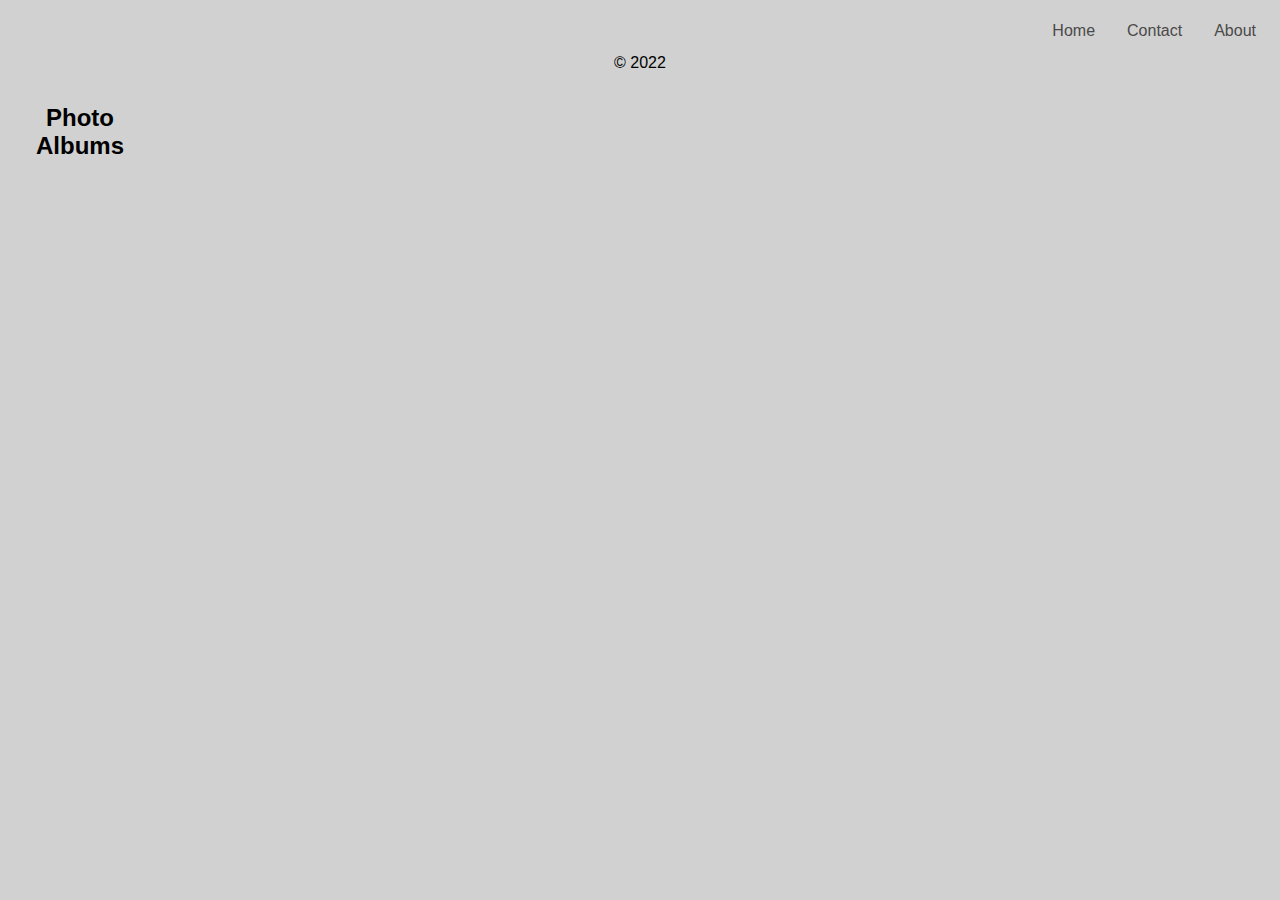
==== index.html @ 0a8d4d61 "commit" ====
<!DOCTYPE html>
<html lang="en">
<head>
    <meta charset="UTF-8">
    <meta http-equiv="X-UA-Compatible" content="IE=edge">
    <meta name="viewport" content="width=device-width, initial-scale=1.0">
    <link rel="stylesheet" href="/indexstyle.css">
    <title>Document</title>
</head>
<body>

    <header>
        <ul>
            <li><a href="/index.html">Home</a></li>
            <li><a href="#contact">Contact</a></li>
            <li><a href="#about">About</a></li>
          </ul>
          
    </header>
    <div class="container">
 
    <main class="post-list">
      
        <div id="side">
            <h2>Photo Albums</h2>
            <!-- <div class="albumas">
          <h2>Photo Albums</h2>
          <hr>
        </div>
          <div class="albumas">
               
        <a href="/album.html">Travel days</a>
        
        
        <img src="https://sustainabletravel.org/wp-content/uploads/Image-Box-100px-Penguin-Beach.jpg" alt="">
        <p>by Tom12564</p>
        <hr>
            </div>
            <div class="albumas">
        <a href="">Memorylane</a>
       
        <img src="https://ik.imagekit.io/ikmedia/blue_balloon.jpg?tr=w-400,h-400,q-50" alt="">
        <p>by Bro622</p>
        <hr>
    </div>
    <div class="albumas">
        <a href="">Animal photos</a>
        
        <img src="https://a.rgbimg.com/users/l/la/lauralucia/600/mOL302Q.jpg" alt="">
        <p>by Elza7</p>
        <hr>
    </div>

    <div class="albumas">
        <a href="">Abstract photos</a>
        
        <img src="https://cdn.pixabay.com/photo/2017/12/25/16/16/creativity-3038628_960_720.jpg" alt="">
        <p>by Harry</p>
        <hr>
    </div> -->
        </div>
        
        <!-- <div class="post">
            <h2><a href="/post.html">Topic 1</a></h2>
            <p>Lorem, ipsum dolor sit amet consectetur adipisicing elit. Sequi quae impedit nesciunt vero ullam recusandae distinctio, eos quos ipsa quo eum voluptatibus minus, id sed amet inventore. Fuga, ipsam eos?Lorem ipsum dolor sit amet, consectetur adipisicing elit. Porro omnis enim soluta rem incidunt modi animi, eligendi doloribus, quo, error officiis asperiores obcaecati perferendis unde sit quas. Ducimus, modi fugit.
                Lorem, ipsum dolor sit amet consectetur adipisicing elit. Quia consectetur illo perspiciatis velit voluptatibus quod iusto debitis, sunt, consequuntur illum culpa magnam, suscipit ipsum nesciunt alias quidem numquam mollitia inventore.
            </p>
          <span>Author : <a href="/user.html">Tom12564</a> </span> 
            <div class="comment-list">
                <div class="comment-wrapper">
                    <h2>Comment :</h2>
                    <p>Lorem ipsum dolor sit amet, consectetur adipisicing elit. Placeat temporibus numquam, doloribus quam perferendis debitis hic fuga dolor harum nesciunt facere atque cupiditate soluta veritatis nihil sequi! Culpa, voluptas autem?</p>
                    <h4>Email :</h4>
                    <a href="mailto:">tom@email.com</a>
                    <p id="demo"></p>
                    <input type="text" name="text" id="in" value="" placeholder="Write a comment">
                    <button id="mygtukas" onclick="getValue()" >Reply</button>
                </div>
            </div>
        </div>
        <div class="post">
            <h2>Topic 2</h2>
            <p>Lorem, ipsum dolor sit amet consectetur adipisicing elit. Sequi quae impedit nesciunt vero ullam recusandae distinctio, eos quos ipsa quo eum voluptatibus minus, id sed amet inventore. Fuga, ipsam eos?Lorem ipsum dolor sit amet, consectetur adipisicing elit. 
                Porro omnis enim soluta rem incidunt modi animi, eligendi doloribus, quo, error officiis asperiores obcaecati perferendis und.
            </p>
       <span> Author : <a href="#">Bro622</a> </span>    
            <div class="comment-list">
                <div class="comment-wrapper">
                    <h2>Comment :</h2>
                    <p>Lorem ipsum dolor sit amet, consectetur adipisicing elit. Placeat temporibus numquam, doloribus quam perferendis debitis hic fuga dolor harum nesciunt facere atque cupiditate soluta veritatis nihil sequi! Culpa, voluptas autem?
                        Lorem ipsum, dolor sit amet consectetur adipisicing elit. Aliquam molestias consectetur aliquid quasi, nisi odit recusandae et neque possimus laborum ea autem dolore? Corrupti, a saepe aliquid magnam rerum suscipit!
                    </p>
                    <h4>Email :</h4>
                    <a href="mailto:">bro@email.com</a>
                   
                    <button id="mygtukas" >Reply</button>
                </div>

            </div>
        </div>
        <div class="post">
            <h2>Topic 3</h2>
            <p>Lorem, ipsum dolor sit amet consectetur adipisicing elit. Sequi quae impedit nesciunt vero ullam recusandae distinctio, eos quos ipsa quo eum voluptatibus minus, id sed amet inventore. </p>  
            <span> Author : <a href="#">Elza7</a> </span>    
            <div class="comment-list">
                <div class="comment-wrapper">
                    <h2>Comment :</h2>
                    <p>Lorem ipsum dolor sit amet, consectetur adipisicing elit. Placeat temporibus numquam, doloribus quam perferendis </p>
                    <h4>Email :</h4>
                    <a href="mailto:">elza@email.com</a>
                    <button id="mygtukas">Reply</button>
                </div>

            </div>
        </div>
        <div class="post">
            <h2>Topic 4</h2>
            <p>Lorem, ipsum dolor sit amet consectetur adipisicing elit. Sequi quae impedit nesciunt vero ullam recusandae distinctio, eos quos ipsa quo eum voluptatibus minus, id sed amet inventore. Fuga, ipsam eos?Lorem ipsum dolor sit amet, consectetur adipisicing elit. Porro omnis enim soluta rem incidunt modi animi, eligendi doloribus, quo, error officiis asperiores obcaecati perferendis unde sit quas. Ducimus, modi fugit.
                Lorem, ipsum dolor sit amet consectetur adipisicing elit. Quia consectetur illo perspiciatis velit voluptatibus quod iusto debitis, sunt, consequuntur illum culpa magnam, suscipit ipsum nesciunt alias quidem numquam mollitia inventore.
            <p>Lorem ipsum dolor sit amet consectetur, adipisicing elit. Perspiciatis numquam pariatur, magnam qui eos quo corporis neque at veniam consequatur unde sed quidem ratione fuga, doloremque earum libero dolores dolore.</p>
            </p>
            <span> Author : <a href="#">HarryPot</a> </span>    
            <div class="comment-list">
                <div class="comment-wrapper">
                    <h2>Comment :</h2>
                    <p>Lorem ipsum dolor sit amet, consectetur adipisicing elit. Placeat temporibus numquam, doloribus quam perferendis debitis hic fuga dolor harum nesciunt facere atque cupiditate soluta veritatis nihil sequi! Culpa, voluptas autem?</p>
                    <h4>Email :</h4>
                    <a href="mailto:">harry@email.com</a>
                    <button id="mygtukas">Reply</button>
                </div>

            </div>
        </div>
        <div class="post">
            <h2>Topic 5</h2>
            <p>Lorem, ipsum dolor sit amet consectetur adipisicing elit. Sequi quae impedit nesciunt vero ullam recusandae distinctio, eos quos ipsa quo eum voluptatibus minus, id sed amet inventore. Fuga, ipsam eos?Lorem ipsum dolor sit amet, 
            </p>
            <p>Lorem ipsum dolor sit amet consectetur adipisicing elit. Id debitis asperiores eos, numquam nihil rerum possimus odit accusamus a sed blanditiis tenetur error, at minima quia inventore distinctio cupiditate fugiat?</p>
            <span> Author : <a href="#">JoeMoe</a> </span>    
            <div class="comment-list">
                <div class="comment-wrapper">
                    <h2>Comment :</h2>
                    <p>Lorem ipsum dolor sit amet, consectetur adipisicing elit. Placeat temporibus numquam, doloribus quam perferendis debitis hic fuga dolor harum nesciunt facere atque cupiditate soluta veritatis nihil sequi! Culpa, voluptas autem?Lor
                        em ipsum dolor, sit amet consectetur adipisicing elit. Inventore voluptates nihil quidem ipsam dicta debitis cum veniam nam a molestias explicabo, officia corrupti ab perferendis sunt aut earum esse? Natus.</p>
                    <h4>Email :</h4>
                    <a href="mailto:">joe@email.com</a>
                    <button id="mygtukas">Reply</button>
                </div>

            </div>
        </div>
        <div class="post">
            <h2>Topic 6</h2>
            <p>Lorem, ipsum dolor sit amet consectetur adipisicing elit. Sequi quae impedit nesciunt vero ullam recusandae distinctio, eos quos ipsa quo eum voluptatibus minus, id sed amet inventore. Fuga, ipsam eos?Lorem ipsum dolor sit amet, consectetur adipisicing elit. Porro omnis enim soluta rem incidunt modi animi, eligendi doloribus, quo, error officiis.
            </p>
            <span> Author : <a href="#">Boby1</a> </span>    
            <div class="comment-list">
                <div class="comment-wrapper">
                    <h2>Comment :</h2>
                    <p>Lorem ipsum dolor sit amet, consectetur adipisicing elit. Placeat temporibus numquam, doloribus quam perferendis debitis hic fuga dolor harum nesciunt facere atque cupiditate soluta veritatis nihil sequi! Culpa, voluptas autem?</p>
                    <h4>Email :</h4>
                    <a href="mailto:">boby@email.com</a>
                    <button id="mygtukas">Reply</button>
                </div>

            </div>
        </div> -->
    </main>
 
</div>

<footer>&copy 2022</footer>
<script src="/indexscript.js"></script>
</body>
</html>
---- indexstyle.css ----
*{
    text-decoration: none;
    color: black;
    font-family: Verdana, Geneva, Tahoma, sans-serif;
}

/* .container {
    max-width: 1400px;
    margin-left: auto;
    margin-right: auto;
} */
header {
    text-align: center;
}

h1 {
    text-align: center;
}

h1:hover {

    cursor: pointer;
}
body { 
    background-color: rgb(209, 209, 209);
}

/* .post-list {
    display: grid;
    grid-template-columns: auto auto auto;
} */

.post,
.user-data
 {
    padding: 10px;
    box-shadow: 0 3px 10px rgb(0 0 0 / 0.2);
    margin : 10px;
    border-radius: 10px;
    transition: ease-in-out 1s;
}
#mygtukas,
#back{
    transition: ease-in-out 1s;
}
.user-info{
    display: flex;
    justify-content: center;
}
.user-data{
    width: 300px;
}

.comment-list,
.user-data {
    margin-left: 40px;

}

.comment-wrapper{
    display: flex;
    flex-direction: column;
    }

#mygtukas{
   align-self: flex-end;
   font-size: 120%;
   background-color: white;
   border-radius: 10px;
   padding: 4px;
}

#back {
    font-size: 120%;
   background-color: white;
   border-radius: 10px;
   
}
.post:hover,
.user-data:hover
 {
    background-color:ghostwhite;
}
#mygtukas:hover,
#back:hover {
    background-color: ghostwhite;
    font-size: 140%;
}


#back {
    font-size: 120%;
    border: 1px solid black;
    padding: 5px;
}

#text {
    margin-top: 20px;
    margin-bottom: 20px;
    
}

#side {
  height: 800px; 
  width: 160px;
  position: absolute; 
  top: 40; 
  left: 0;
  background-color: rgb(209, 209, 209)1;
}

.post-list {
    margin-left: 160px;
    padding: 0px 10px;
}

#side h2  {
  
    text-align: center;
    margin-top: 50px;
}

#side img {
    margin-left: 15px;
}
.albumas{
    padding-left: 15px;
    padding-bottom: 5px;
}

.albumas img{
    width: 100%;
    border-radius: 10px;
    padding-top: 5px;
}

.albumas a{
    text-align: center;
}

.post-user {
   display: flex;
    
}

ul {
    display: flex;
    flex-direction: row;
    justify-content: right;
    list-style-type: none;
    margin: 0;
    padding: 0;
    overflow: hidden;
    background-color: rgb(209, 209, 209)1;
  }
  
  
  li a {
    display: block;
    color: rgb(75, 73, 73);
    text-align: center;
    padding: 14px 16px;
    text-decoration: none;
  }
  
 
  .comments-button {
      border-radius: 10px;
      padding: 5px;
      
  }

  .comments-button:hover{
      background-color: grey;
      color: white;
  }

  li a:hover {
      color: white;
      border: 1px solid grey;
      border-radius: 10px;
      background-color: grey;
     
  }

  .po-wrap {
      display: flex;
      flex-direction: column;
        align-items: center;
    
  }

  .albums-list{
      display: flex;
      flex-direction: column;
  }

  .btn-wrap{
    display: flex;
    flex-direction: column;
    align-items: center;
}
.btn {
    padding: 10px;
    border-radius: 10px;
    color: black;
    margin-top: 20px;
    
}

.btn a { 
    text-decoration: none;
}

footer {
    text-align: center;
}
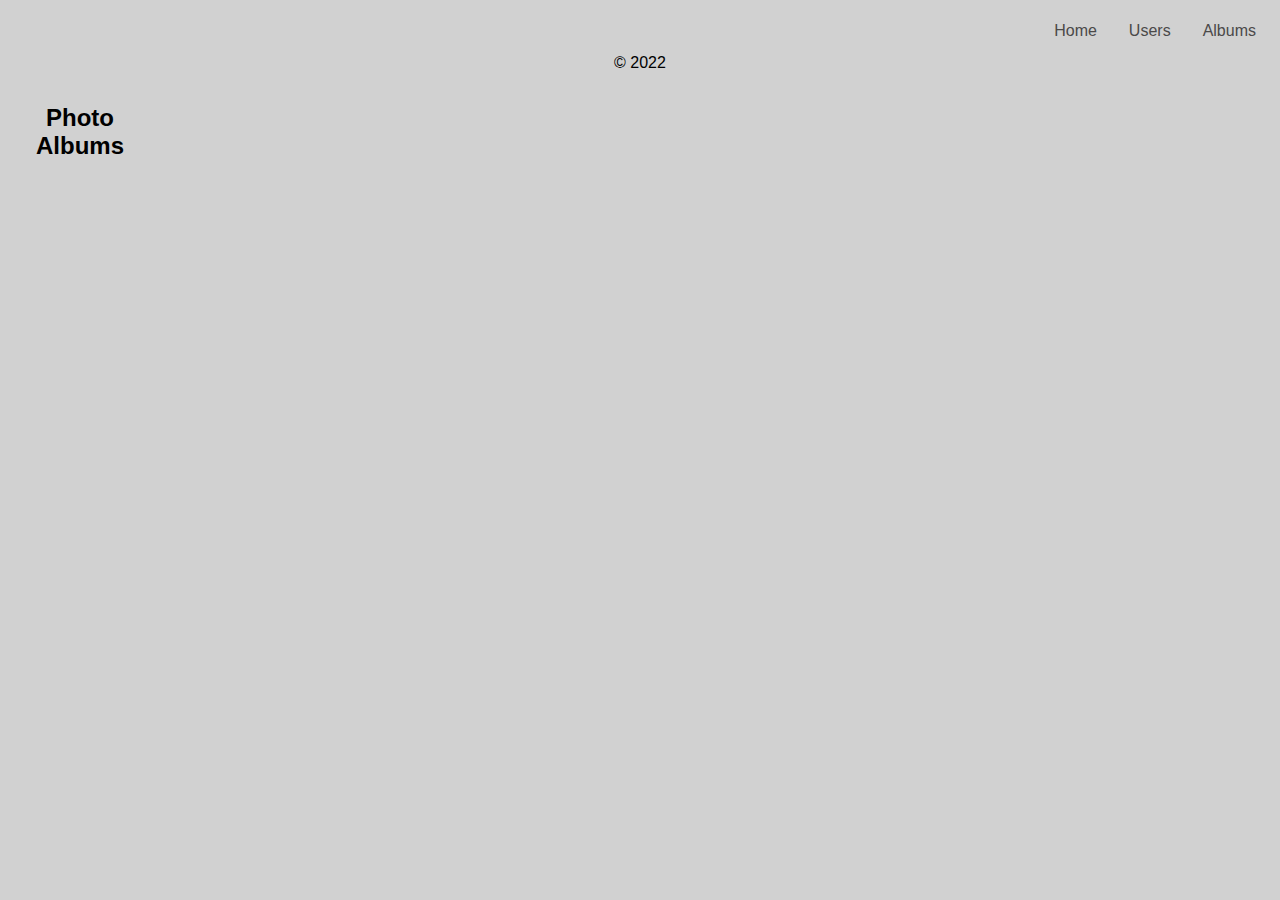
==== commit aad59e95: "change /" ====
--- a/index.html
+++ b/index.html
@@ -4,7 +4,7 @@
     <meta charset="UTF-8">
     <meta http-equiv="X-UA-Compatible" content="IE=edge">
     <meta name="viewport" content="width=device-width, initial-scale=1.0">
-    <link rel="stylesheet" href="/indexstyle.css">
+    <link rel="stylesheet" href="indexstyle.css">
     <title>Document</title>
 </head>
 <body>
@@ -12,8 +12,8 @@
     <header>
         <ul>
             <li><a href="/index.html">Home</a></li>
-            <li><a href="#contact">Contact</a></li>
-            <li><a href="#about">About</a></li>
+            <li><a href="#users">Users</a></li>
+            <li><a href="#albums">Albums</a></li>
           </ul>
           
     </header>
